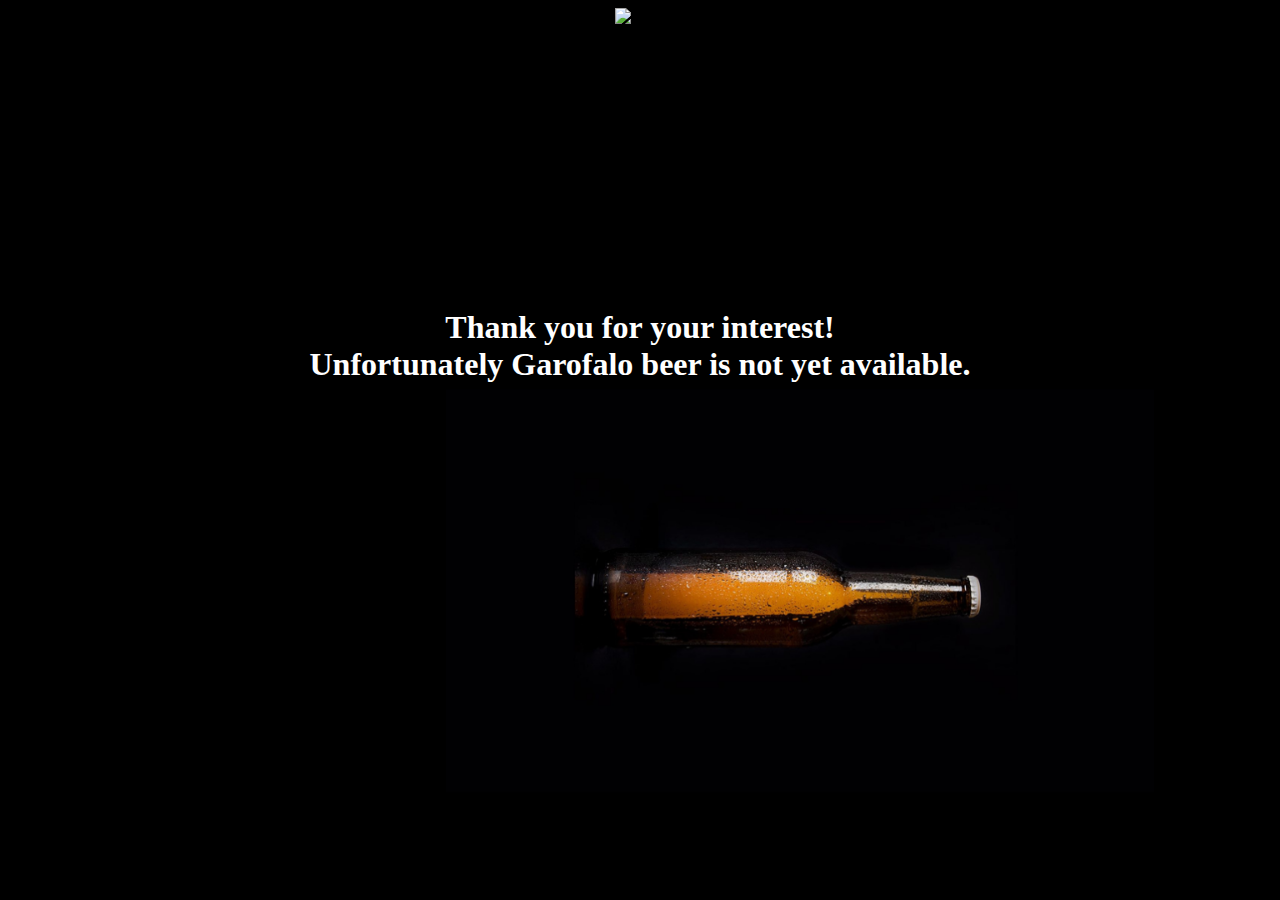
==== thank_you.html @ fe8779bd "Complete contact form and updated MySQL table" ====
<!DOCTYPE html>
<html lang="en">
<head>
    <meta charset="UTF-8">
    <meta name="viewport" content="width=>, initial-scale=1.0">
    <title>Garofalo Beer</title>
    <style>
    
    body {
        background: url(birra2.png);
        background-size: cover;
        background-repeat: no-repeat;
        background-attachment: fixed;
        background-color: black;
    }
    
    .navbar {
    width: 100%;
    display: flex;
    justify-content: center;
    align-items: center;
    background-color: black;
     }

    .logo-container {
    display: flex;
    justify-content: center;
    align-items: center;
    height: 100%;
     }

    .logo {
    height: 80px;
     }
    
    
    h1{
        color: white;
        text-align: center;
        padding-top: 200px;
    }
    </style>
</head>
<body>
    <nav class="navbar">
        <div class="logo-container">
            <img src="logo.png" alt="Logo" class="logo">
        </div>
    </nav>
    <h1>Thank you for your interest!<br> Unfortunately Garofalo beer is not yet available.</h1>
</body>
</html>
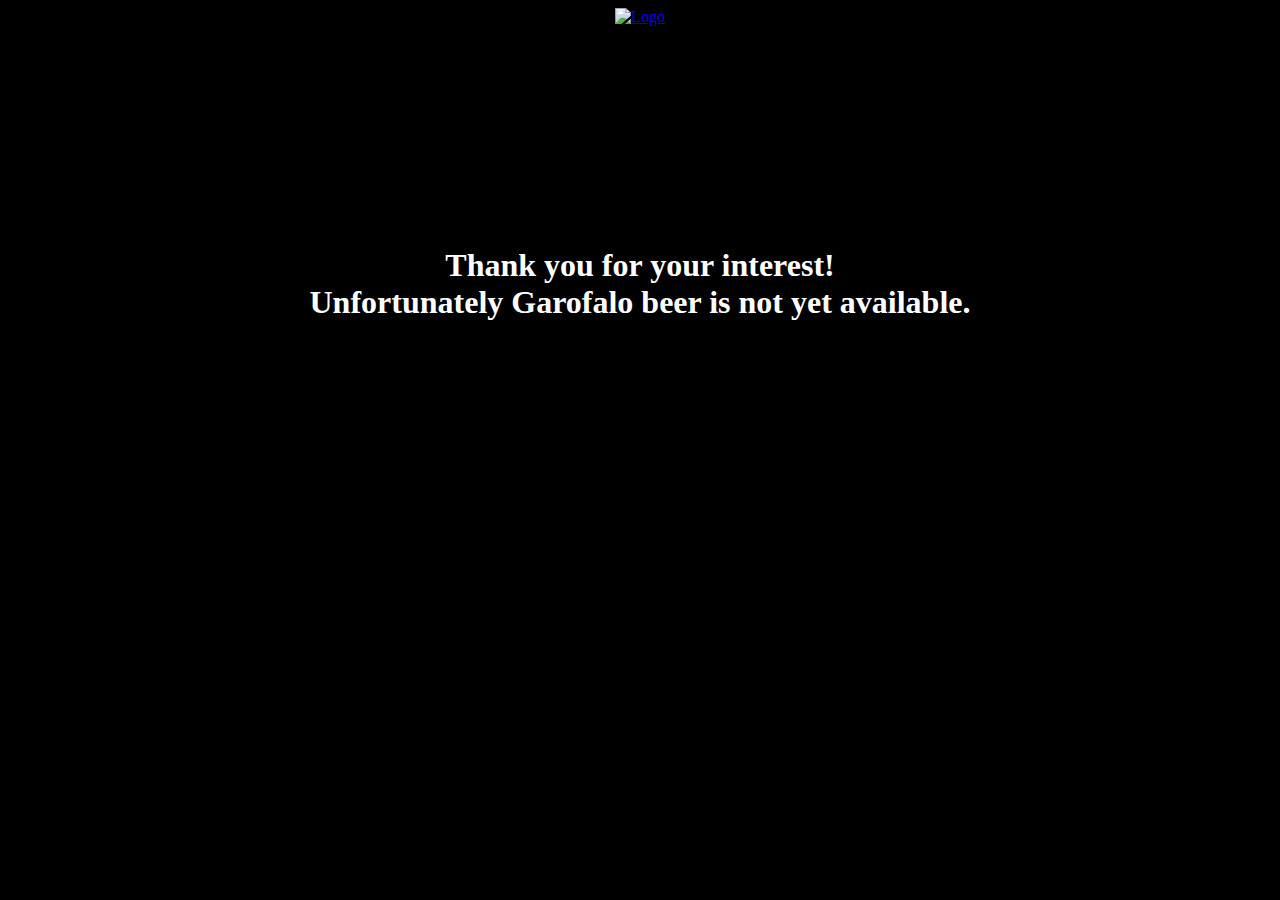
==== commit 7aad5836: "Added links" ====
--- a/thank_you.html
+++ b/thank_you.html
@@ -7,10 +7,8 @@
     <style>
     
     body {
-        background: url(birra2.png);
+        background: url(./Img/birra2.png) no-repeat fixed;
         background-size: cover;
-        background-repeat: no-repeat;
-        background-attachment: fixed;
         background-color: black;
     }
     
@@ -33,18 +31,31 @@
     height: 80px;
      }
     
-    
     h1{
         color: white;
         text-align: center;
         padding-top: 200px;
     }
+
+
+    @media (max-width: 600px){
+
+        body{
+        overflow-y: visible;
+        background: url(./Img/birra4.png) no-repeat fixed;
+        background-size: cover;
+        background-color: black;
+    }
+    }
+
     </style>
 </head>
 <body>
     <nav class="navbar">
         <div class="logo-container">
-            <img src="logo.png" alt="Logo" class="logo">
+            <a href="index.html">
+                <img src="./Img/logo.png" alt="Logo" class="logo">
+            </a>
         </div>
     </nav>
     <h1>Thank you for your interest!<br> Unfortunately Garofalo beer is not yet available.</h1>
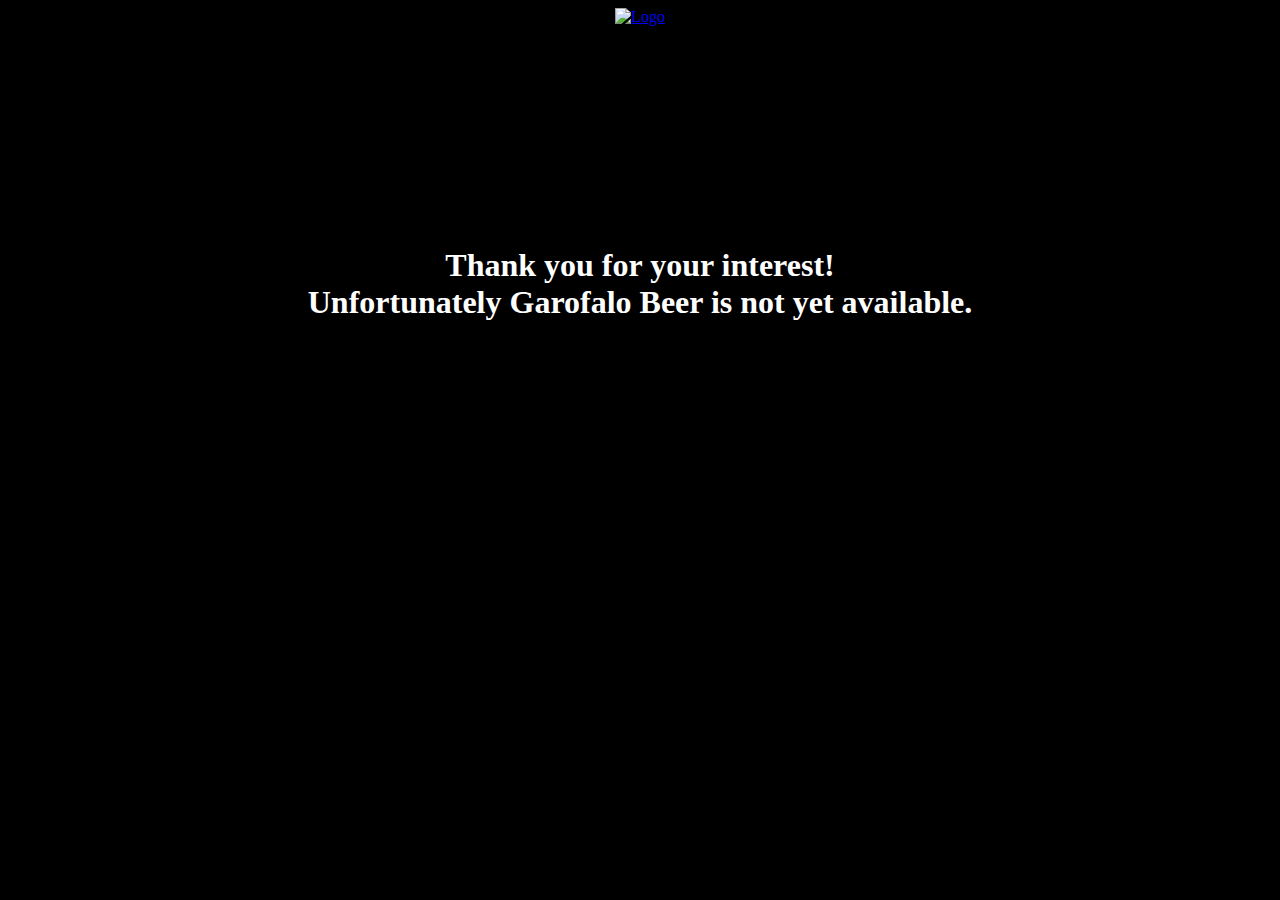
==== commit 140d2a5b: "Layout correction" ====
--- a/thank_you.html
+++ b/thank_you.html
@@ -2,7 +2,7 @@
 <html lang="en">
 <head>
     <meta charset="UTF-8">
-    <meta name="viewport" content="width=>, initial-scale=1.0">
+    <meta name="viewport" content="width=device-width, initial-scale=1.0">
     <title>Garofalo Beer</title>
     <style>
     
@@ -13,32 +13,32 @@
     }
     
     .navbar {
-    width: 100%;
-    display: flex;
-    justify-content: center;
-    align-items: center;
-    background-color: black;
-     }
+        width: 100%;
+        display: flex;
+        justify-content: center;
+        align-items: center;
+        background-color: black;
+    }
 
     .logo-container {
-    display: flex;
-    justify-content: center;
-    align-items: center;
-    height: 100%;
-     }
+        display: flex;
+        justify-content: center;
+        align-items: center;
+        height: 100%;
+    }
 
     .logo {
-    height: 80px;
-     }
+        height: 80px;
+    }
     
-    h1{
+    h1 {
         color: white;
         text-align: center;
         padding-top: 200px;
     }
 
 
-    @media (max-width: 600px){
+    @media (max-width: 600px) {
 
         body{
         overflow-y: visible;
@@ -58,6 +58,6 @@
             </a>
         </div>
     </nav>
-    <h1>Thank you for your interest!<br> Unfortunately Garofalo beer is not yet available.</h1>
+    <h1>Thank you for your interest!<br> Unfortunately Garofalo Beer is not yet available.</h1>
 </body>
 </html>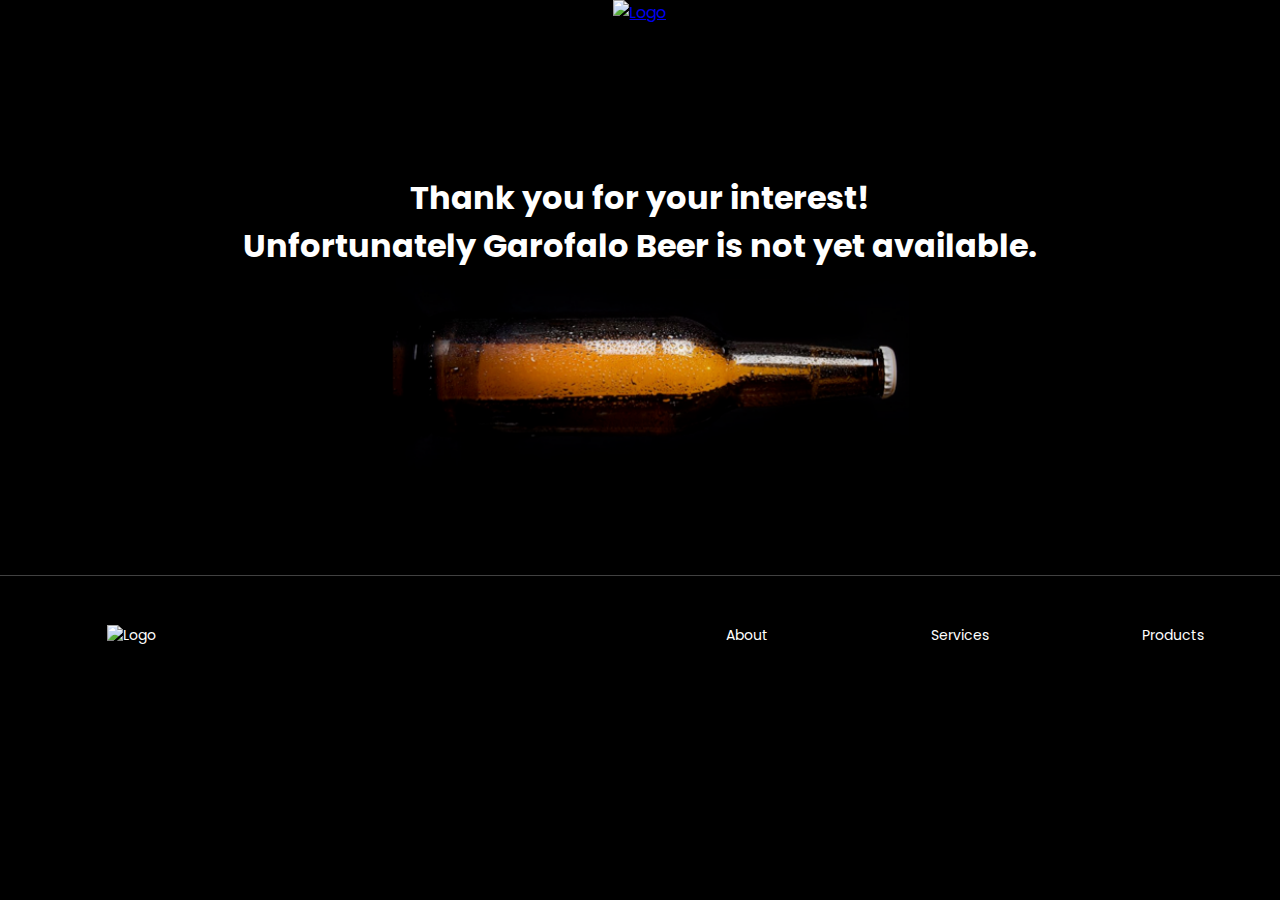
==== commit 931b0096: "Contact form layout has been redefined and updated using grid and flexbox" ====
--- a/thank_you.html
+++ b/thank_you.html
@@ -1,63 +1,52 @@
 <!DOCTYPE html>
 <html lang="en">
-<head>
-    <meta charset="UTF-8">
-    <meta name="viewport" content="width=device-width, initial-scale=1.0">
+  <head>
+    <meta charset="UTF-8" />
+    <meta name="viewport" content="width=device-width, initial-scale=1.0" />
     <title>Garofalo Beer</title>
-    <style>
-    
-    body {
-        background: url(./Img/birra2.png) no-repeat fixed;
-        background-size: cover;
-        background-color: black;
-    }
-    
-    .navbar {
-        width: 100%;
-        display: flex;
-        justify-content: center;
-        align-items: center;
-        background-color: black;
-    }
-
-    .logo-container {
-        display: flex;
-        justify-content: center;
-        align-items: center;
-        height: 100%;
-    }
-
-    .logo {
-        height: 80px;
-    }
-    
-    h1 {
-        color: white;
-        text-align: center;
-        padding-top: 200px;
-    }
-
-
-    @media (max-width: 600px) {
-
-        body{
-        overflow-y: visible;
-        background: url(./Img/birra4.png) no-repeat fixed;
-        background-size: cover;
-        background-color: black;
-    }
-    }
-
-    </style>
-</head>
-<body>
-    <nav class="navbar">
-        <div class="logo-container">
-            <a href="index.html">
-                <img src="./Img/logo.png" alt="Logo" class="logo">
-            </a>
+    <link rel="stylesheet" href="style.css" />
+    <style></style>
+  </head>
+  <body>
+    <header class="grid-layout">
+      <nav>
+        <div class="logo">
+          <a href="./index.html">
+            <img src="./Img/logo.png" alt="Logo" />
+          </a>
         </div>
-    </nav>
-    <h1>Thank you for your interest!<br> Unfortunately Garofalo Beer is not yet available.</h1>
-</body>
-</html>+      </nav>
+    </header>
+    <main>
+      <div class="thanks-container grid-layout">
+        <div class="thanks-content">
+          <h1>
+            Thank you for your interest!<br />
+            Unfortunately Garofalo Beer is not yet available.
+          </h1>
+          <div class="container-img">
+            <img src="./Img/beer.png" alt="Beer" />
+          </div>
+        </div>
+      </div>
+    </main>
+    <footer>
+      <div class="footer grid-layout">
+        <div class="brand-data">
+          <div class="logo">
+            <img src="./Img/logo.png" alt="Logo" />
+          </div>
+        </div>
+        <ul class="list">
+          <li>About</li>
+        </ul>
+        <ul class="list">
+          <li>Services</li>
+        </ul>
+        <ul class="list">
+          <li>Products</li>
+        </ul>
+      </div>
+    </footer>
+  </body>
+</html>
--- a/style.css
+++ b/style.css
@@ -0,0 +1,254 @@
+@import url("https://fonts.googleapis.com/css2?family=Poppins:ital,wght@0,100;0,200;0,300;0,400;0,500;0,600;0,700;0,800;0,900;1,100;1,200;1,300;1,400;1,500;1,600;1,700;1,800;1,900&display=swap");
+
+:root {
+  --background-color-green: #00bf63;
+  --background-color-darkgreen: #01a053;
+  --background-color-black: #000000;
+  --background-color-grey: #7d7d7d;
+  --background-color-lightgrey: #b0b0b0;
+
+  --text-color-white: #ffffff;
+
+  --xs-font-size: 7px;
+  --s-font-size: 14px;
+  --m-font-size: 21px;
+  --l-font-size: 28px;
+  --xl-font-size: 35px;
+  --xxl-font-size: 42px;
+  --xxxl-font-size: 49px;
+
+  --default-margin-l-and-r: 0 20px;
+  --default-margin-t-and-b: 50px 0 0 0;
+}
+
+* {
+  margin: 0;
+  padding: 0;
+  box-sizing: border-box;
+}
+
+.grid-layout {
+  display: grid;
+  grid-template-columns: repeat(12, 1fr);
+}
+
+body {
+  min-height: 100svh;
+
+  font-family: "Poppins";
+
+  background-color: var(--background-color-black);
+  color: var(--text-color-white);
+}
+
+nav {
+  grid-column: 2/12;
+
+  display: flex;
+  justify-content: center;
+  align-items: center;
+}
+
+.logo img {
+  height: 80px;
+}
+
+.box-container {
+  height: 500px;
+
+  margin: var(--default-margin-t-and-b);
+}
+.service-description {
+  grid-column: 2/7;
+  gap: 30px;
+
+  display: flex;
+  flex-direction: column;
+  justify-content: start;
+  align-items: center;
+
+  height: 500px;
+  text-align: center;
+}
+
+.service-description h1 {
+  font-size: var(--xxxl-font-size);
+}
+
+.service-description p {
+  font-size: var(--m-font-size);
+}
+
+.content-box {
+  grid-column: 7/13;
+
+  display: flex;
+  flex-direction: column;
+  justify-content: center;
+  align-items: center;
+
+  height: 500px;
+}
+
+.content-box h2 {
+  font-size: var(--l-font-size);
+
+  padding: 20px 0;
+}
+
+.form-box {
+  display: flex;
+  flex-direction: column;
+  justify-content: start;
+  align-items: center;
+
+  width: 100%;
+  height: 500px;
+}
+
+.two-forms {
+  display: flex;
+  gap: 10px;
+
+  padding: 10px 0;
+
+  width: 400px;
+}
+
+.input-box-email {
+  display: flex;
+
+  width: 100%;
+}
+
+.checkbox {
+  color: var(--text-color-white);
+  font-size: var(--xs-font-size);
+
+  padding: 10px 0;
+}
+
+.input-field {
+  height: 50px;
+  width: 100%;
+
+  font-size: var(--s-font-size);
+  background-color: var(--background-color-grey);
+  color: var(--text-color-white);
+
+  padding: 0 20px;
+
+  border: none;
+  border-radius: 25px;
+  outline: none;
+}
+
+::placeholder {
+  color: var(--background-color-lightgrey);
+}
+
+.input-box {
+  margin-top: 8px;
+}
+
+.submit {
+  height: 50px;
+  width: 100%;
+
+  font-size: var(--s-font-size);
+  color: var(--text-color-white);
+  background-color: var(--background-color-green);
+
+  border: none;
+  border-radius: 25px;
+
+  cursor: pointer;
+}
+
+.submit:hover {
+  background-color: var(--background-color-darkgreen);
+}
+
+.thanks-container {
+  height: 500px;
+
+  margin-top: 50px;
+}
+
+.thanks-content {
+  grid-column: 2/12;
+
+  display: flex;
+  flex-direction: column;
+  justify-content: center;
+  align-items: center;
+
+  text-align: center;
+}
+
+.container-img img {
+  height: 100%;
+  width: 100%;
+}
+
+.footer {
+  height: 120px;
+
+  color: var(--text-color-white);
+  background-color: var(--background-color-black);
+
+  border-top: 1px solid rgb(65, 65, 65);
+}
+
+.brand-data {
+  grid-column: 2/7;
+
+  display: flex;
+  flex-direction: column;
+  align-items: start;
+  justify-content: center;
+  gap: 10px;
+
+  font-size: var(--s-font-size);
+}
+
+.brand-data img {
+  height: 50px;
+}
+
+.list {
+  grid-column: span 2;
+
+  display: flex;
+  flex-direction: column;
+  align-items: center;
+  justify-content: center;
+}
+
+ul {
+  padding: 0;
+  margin: 0;
+
+  list-style: none;
+
+  font-size: var(--s-font-size);
+}
+
+/* Media query max-width 600px */
+@media (max-width: 768px) {
+  body {
+    margin: 20px;
+  }
+  .box-container {
+    height: 100%;
+  }
+  .service-description {
+    grid-column: 2/12;
+  }
+
+  .content-box {
+    grid-column: 2/12;
+
+    margin-top: 100px;
+  }
+}
